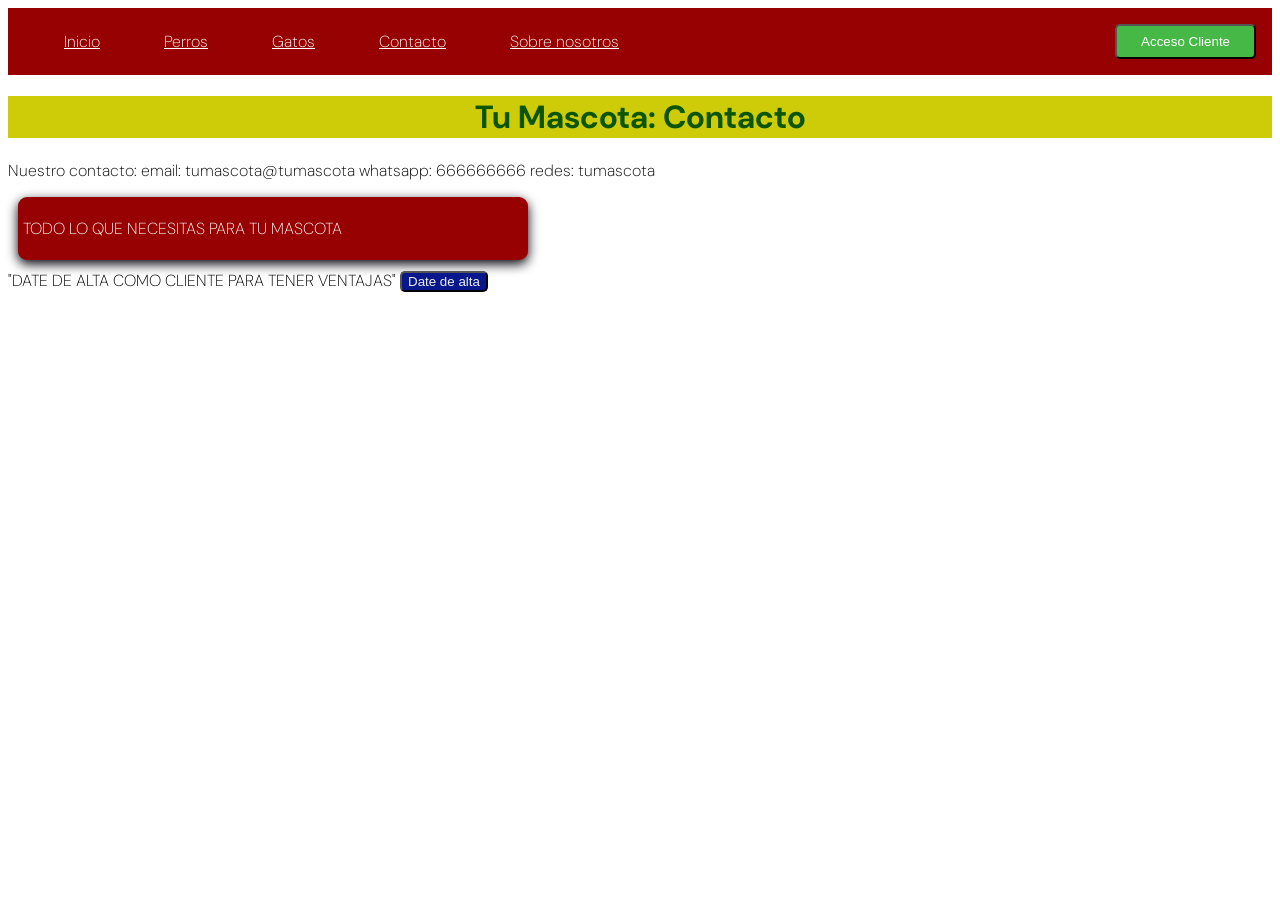
==== contacto.html @ 10573cfb "Add files via upload Archivos ejercicio" ====
<!doctype html>
<html lang="en">
  <head>
    <meta charset="UTF-8" />
    <meta name="viewport" content="width=device-width, initial-scale=1.0" />
    <link rel="preconnect" href="https://fonts.googleapis.com" />
    <link rel="preconnect" href="https://fonts.gstatic.com" crossorigin />
    <link
      href="https://fonts.googleapis.com/css2?family=DM+Sans:ital,opsz,wght@0,9..40,100..1000;1,9..40,100..1000&display=swap"
      rel="stylesheet"
    />
    <link href="./style.css" rel="stylesheet" />
    <title>Document</title>
  </head>
  <body>
    <header>
      <!-- ponemos aquí el menú -->
      <nav>
        <!-- para hacer un menú de navegación en la parte de arriba en lapágina -->
        <ul class="menu">
          <li><a href="./index.html">Inicio</a></li>
          <!-- está dentro de a para poner link entre ellos -->
          <li><a href="./perros.html">Perros</a></li>
          <li><a href="./gatos.html">Gatos</a></li>
          <li><a href="./contacto.html">Contacto</a></li>
          <li><a href="./sobrenosotros.html">Sobre nosotros</a></li>
        </ul>
        <button id="boton">Acceso Cliente</button>
      </nav>
    </header>
    <main>
      <!--el cuerpo  -->
      <h1>Tu Mascota: Contacto</h1>
      <p>
        Nuestro contacto: email: tumascota@tumascota whatsapp: 666666666 redes:
        tumascota
      </p>
      <div class="lema">
        <p>TODO LO QUE NECESITAS PARA TU MASCOTA</p>
      </div>
    </main>
    <footer>
      "DATE DE ALTA COMO CLIENTE PARA TENER VENTAJAS"<!-- para poner el pie de página -->
      <button id="alta">Date de alta</button>
    </footer>
  </body>
</html>
---- style.css ----
h1 {
    text-align:center;
    background-color: rgb(206, 203, 9);
    color:rgb(12, 86, 3)
}

body {     /* hemos buscado fuente en fonts google */
  font-family: "DM Sans", sans-serif;
  font-optical-sizing: auto;
  font-weight: 200;
  font-style: normal;
}

nav {
    display: flex; /* lo pone en línea y no en lista */
    justify-content: space-between; /* lo espacia entre ellos */
    align-items: center; /* y además todo centrado */
    background: #970101;
    color: white;
}

.menu {
    display: flex;
    list-style: none;/* Para que desaparezcan los puntitos */
    gap: 2rem;
}
.menu a {
    padding: 0.5rem 1rem; /* para que tenga más espacio y no quede junto, que ensanche */
    color: white;
    border-radius: 4px; /* que el borde sea redondeado */
    cursor: pointer; /* Para que al pasar por encima se ponga el puntero */
    transition: background-color 0,4 ease; /* para que el cambio al pasar se note de otro color el botón */
}

.menu a:hover {
    background: #982d2d
}
#boton {/* formato para el id boton se le llama con # */
   background: rgb(70, 184, 70);
   color: white;
   border-radius: 5px;
   padding: 0.5rem 1.5rem;
   margin: 1rem;  /* para arrastrar dejando márgenes */
   cursor: pointer;
   transition: background-color 0,4 ease;
}
#boton:hover{
    background: green;
}
#alta {
   background: rgb(8, 24, 140);
   color: rgb(237, 239, 233);
   padding: 0,5rem 1rem;
   margin-bottom: 1rem;
   border-radius: 5px;
   cursor: pointer;
}
.tarjeta {
    padding: 5px;
    width: 500px;
    border-radius: 9px;
    box-shadow: 0 4px 12px rgb(1, 0, 8);
    margin: 10px;
    cursor: pointer;
}
.enlinea {
    display: flex;
}
.lema {
    padding: 5px;
    width: 500px;
    border-radius: 9px;
    box-shadow: 0 4px 12px rgb(1, 0, 8);
    margin: 10px;
    background: #970101;
    color: white;
    cursor: pointer;
}
.img {
    height: auto;
    width: 50px;
}
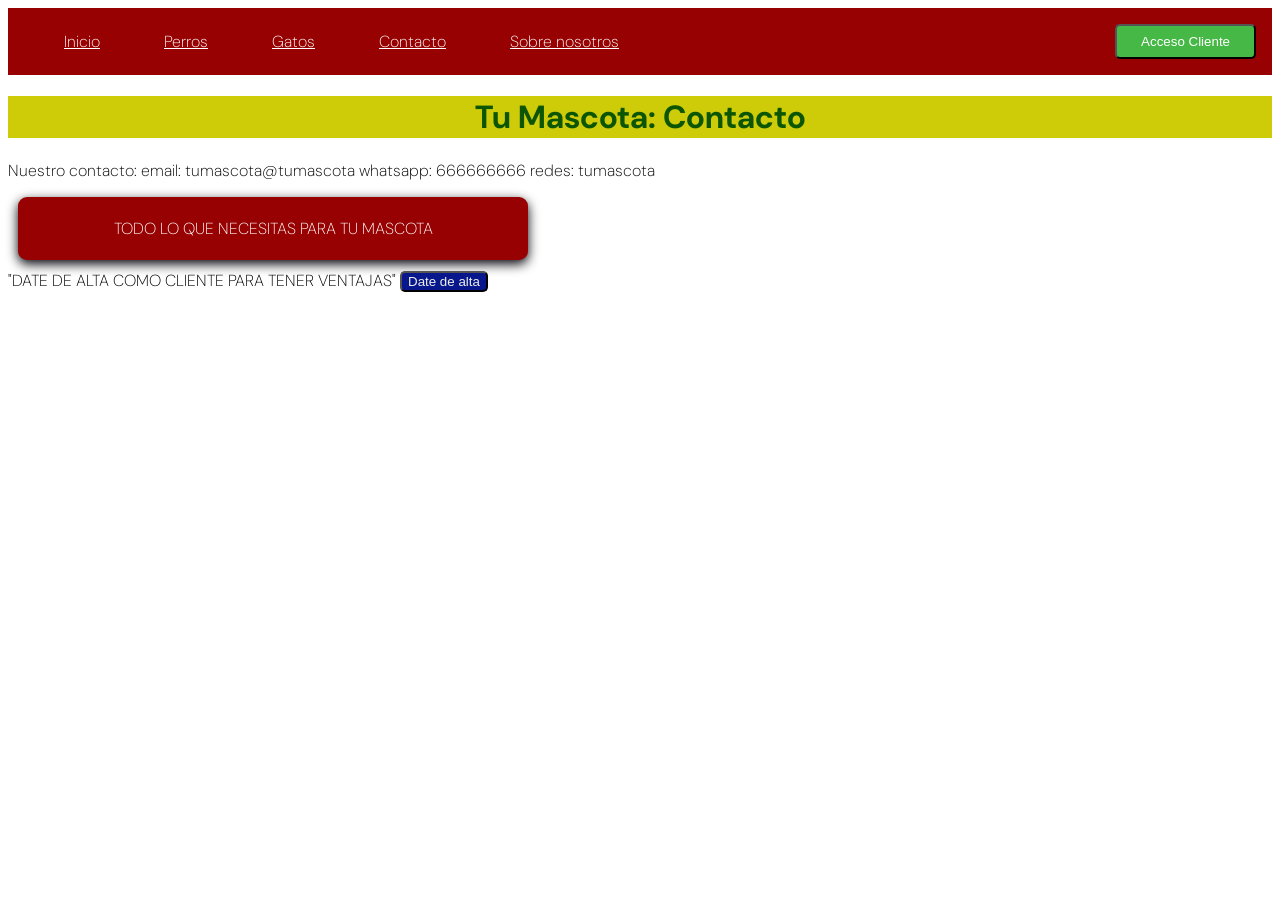
==== commit 8bb2d6cd: "Add files via upload Nuevos archivos finales" ====
--- a/contacto.html
+++ b/contacto.html
@@ -14,9 +14,7 @@
   </head>
   <body>
     <header>
-      <!-- ponemos aquí el menú -->
       <nav>
-        <!-- para hacer un menú de navegación en la parte de arriba en lapágina -->
         <ul class="menu">
           <li><a href="./index.html">Inicio</a></li>
           <!-- está dentro de a para poner link entre ellos -->
--- a/style.css
+++ b/style.css
@@ -4,7 +4,7 @@
     color:rgb(12, 86, 3)
 }
 
-body {     /* hemos buscado fuente en fonts google */
+body {     
   font-family: "DM Sans", sans-serif;
   font-optical-sizing: auto;
   font-weight: 200;
@@ -12,35 +12,35 @@
 }
 
 nav {
-    display: flex; /* lo pone en línea y no en lista */
-    justify-content: space-between; /* lo espacia entre ellos */
-    align-items: center; /* y además todo centrado */
+    display: flex; 
+    justify-content: space-between; 
+    align-items: center; 
     background: #970101;
     color: white;
 }
 
 .menu {
     display: flex;
-    list-style: none;/* Para que desaparezcan los puntitos */
+    list-style: none;
     gap: 2rem;
 }
 .menu a {
-    padding: 0.5rem 1rem; /* para que tenga más espacio y no quede junto, que ensanche */
+    padding: 0.5rem 1rem; 
     color: white;
-    border-radius: 4px; /* que el borde sea redondeado */
-    cursor: pointer; /* Para que al pasar por encima se ponga el puntero */
-    transition: background-color 0,4 ease; /* para que el cambio al pasar se note de otro color el botón */
+    border-radius: 4px; 
+    cursor: pointer; 
+    transition: background-color 0,4 ease; 
 }
 
 .menu a:hover {
     background: #982d2d
 }
-#boton {/* formato para el id boton se le llama con # */
+#boton {
    background: rgb(70, 184, 70);
    color: white;
    border-radius: 5px;
    padding: 0.5rem 1.5rem;
-   margin: 1rem;  /* para arrastrar dejando márgenes */
+   margin: 1rem;  
    cursor: pointer;
    transition: background-color 0,4 ease;
 }
@@ -58,10 +58,11 @@
 .tarjeta {
     padding: 5px;
     width: 500px;
-    border-radius: 9px;
+    border-radius: 50px;
     box-shadow: 0 4px 12px rgb(1, 0, 8);
     margin: 10px;
     cursor: pointer;
+    text-align: center;
 }
 .enlinea {
     display: flex;
@@ -75,6 +76,7 @@
     background: #970101;
     color: white;
     cursor: pointer;
+    text-align: center;
 }
 .img {
     height: auto;
